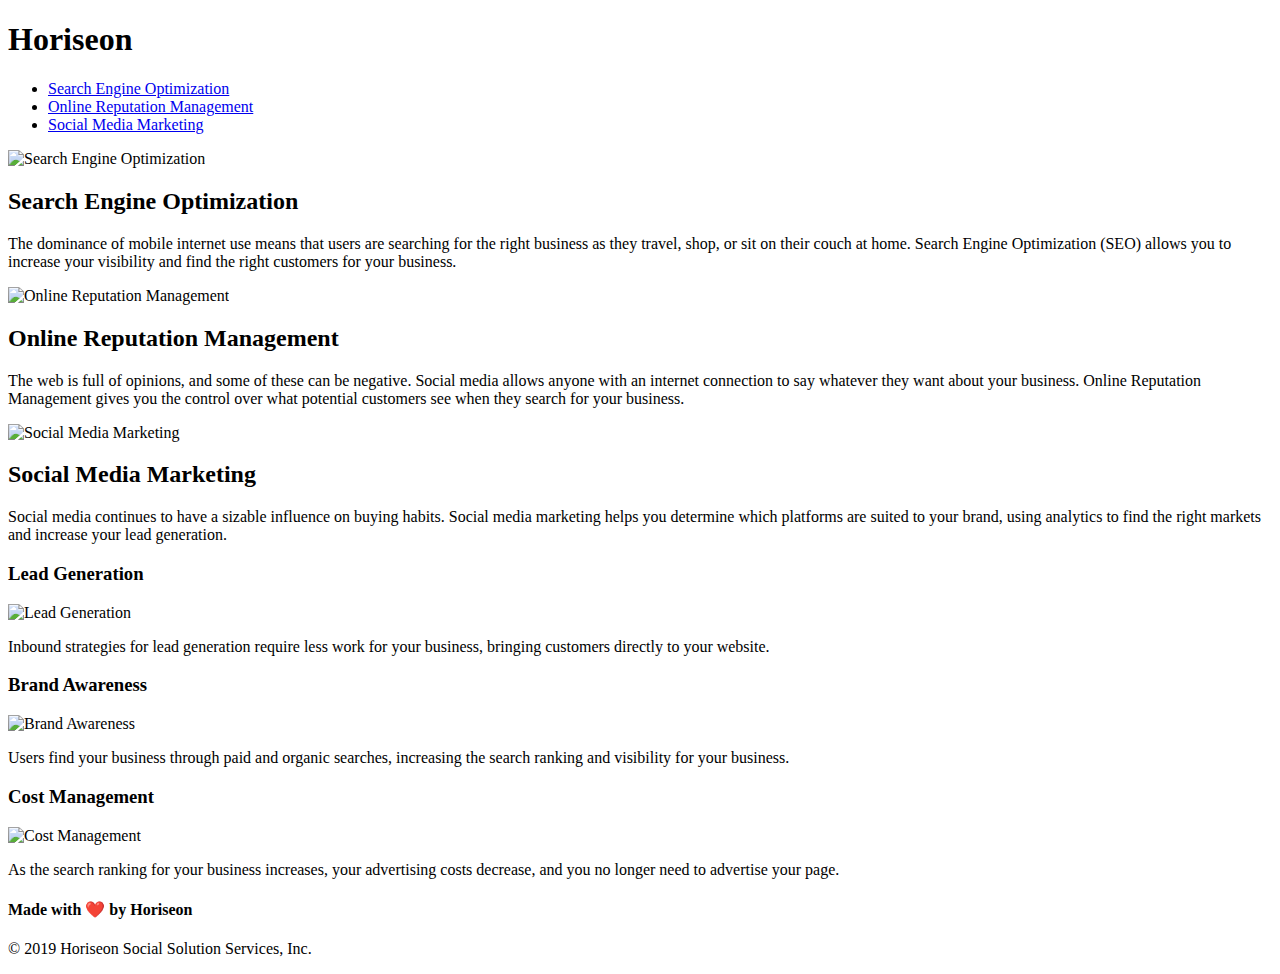
==== index.html @ 0db48e05 "Rearrange folder structure, so index.html is in root folder" ====
<!DOCTYPE html>
<html lang="en-us">

<head>
    <meta charset="UTF-8" />
    <link rel="stylesheet" href="./assets/css/style.css">
    <title>Horiseon Social Solution Services</title>
</head>

<body>
    <header>
        <h1>Hori<span class="seo">seo</span>n</h1>
        <nav>
            <ul>
                <li>
                    <a href="#search-engine-optimization">Search Engine Optimization</a>
                </li>
                <li>
                    <a href="#online-reputation-management">Online Reputation Management</a>
                </li>
                <li>
                    <a href="#social-media-marketing">Social Media Marketing</a>
                </li>
            </ul>
        </nav>
    </header>
    <div class="hero"></div>
    <main>
        <div id="search-engine-optimization">
            <img src="./assets/images/search-engine-optimization.jpg" class="float-left" alt="Search Engine Optimization" />
            <h2>Search Engine Optimization</h2>
            <p>
                The dominance of mobile internet use means that users are searching for the right business as they travel, shop, or sit on their couch at home. Search Engine Optimization (SEO) allows you to increase your visibility and find the right customers for your business.
            </p>
        </div>
        <div id="online-reputation-management">
            <img src="./assets/images/online-reputation-management.jpg" class="float-right" alt="Online Reputation Management" />
            <h2>Online Reputation Management</h2>
            <p>
                The web is full of opinions, and some of these can be negative. Social media allows anyone with an internet connection to say whatever they want about your business. Online Reputation Management gives you the control over what potential customers see when they search for your business.
            </p>
        </div>
        <div id="social-media-marketing">
            <img src="./assets/images/social-media-marketing.jpg" class="float-left" alt="Social Media Marketing" />
            <h2>Social Media Marketing</h2>
            <p>
                Social media continues to have a sizable influence on buying habits. Social media marketing helps you determine which platforms are suited to your brand, using analytics to find the right markets and increase your lead generation.
            </p>
        </div>
    </main>
    <aside>
        <div>
            <h3>Lead Generation</h3>
            <img src="./assets/images/lead-generation.png" alt="Lead Generation" />
            <p>
                Inbound strategies for lead generation require less work for your business, bringing customers directly to your website.
            </p>
        </div>
        <div>
            <h3>Brand Awareness</h3>
            <img src="./assets/images/brand-awareness.png" alt="Brand Awareness" />
            <p>
                Users find your business through paid and organic searches, increasing the search ranking and visibility for your business.
            </p>
        </div>
        <div>
            <h3>Cost Management</h3>
            <img src="./assets/images/cost-management.png" alt="Cost Management" />
            <p>
                As the search ranking for your business increases, your advertising costs decrease, and you no longer need to advertise your page.
            </p>
        </div>
    </aside>
    <footer>
        <h4>Made with ❤️️ by Horiseon</h4>
        <p>
            &copy; 2019 Horiseon Social Solution Services, Inc.
        </p>
    </footer>
</body>

</html>
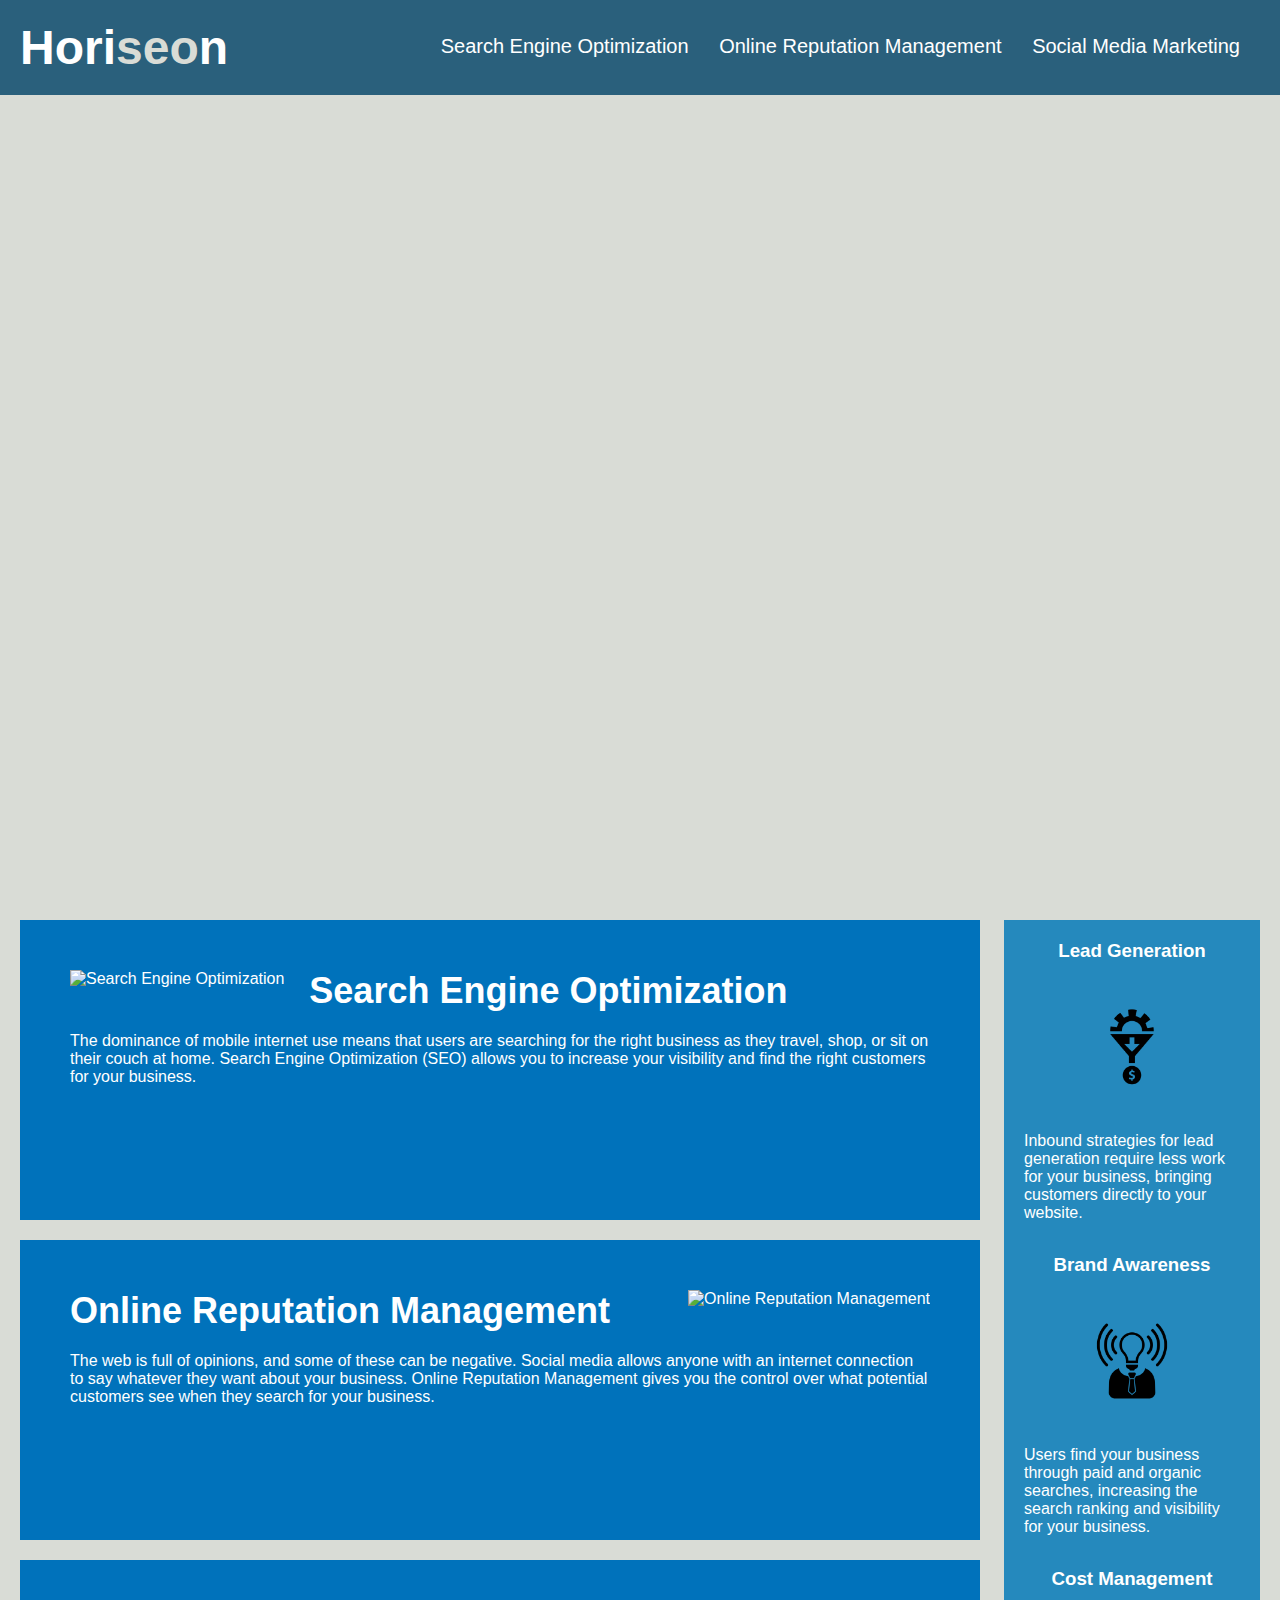
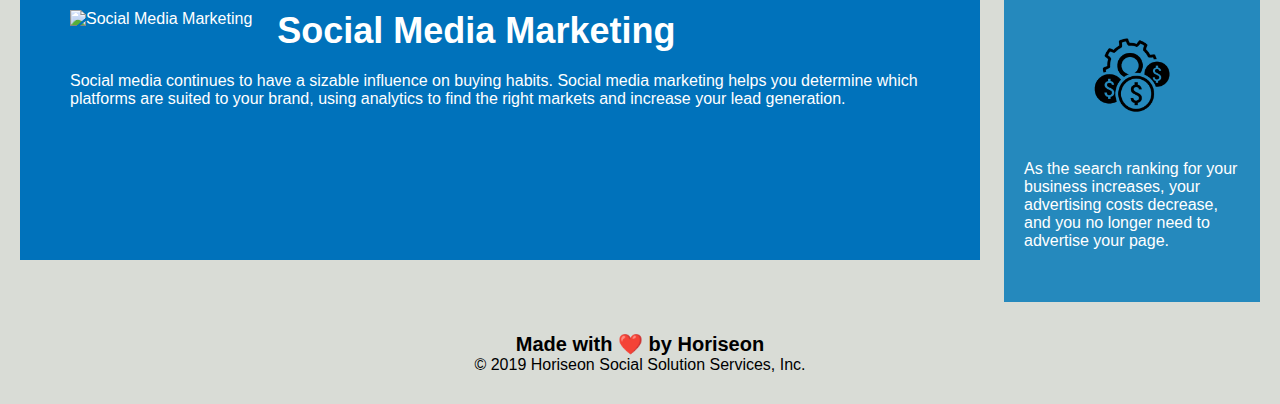
==== commit 24cff781: "Change links in index.html from 'assets' to 'Assets'; unable to rename folder on GitHub" ====
--- a/index.html
+++ b/index.html
@@ -3,7 +3,7 @@
 
 <head>
     <meta charset="UTF-8" />
-    <link rel="stylesheet" href="./assets/css/style.css">
+    <link rel="stylesheet" href="./Assets/css/style.css">
     <title>Horiseon Social Solution Services</title>
 </head>
 
@@ -27,21 +27,21 @@
     <div class="hero"></div>
     <main>
         <div id="search-engine-optimization">
-            <img src="./assets/images/search-engine-optimization.jpg" class="float-left" alt="Search Engine Optimization" />
+            <img src="./Assets/images/search-engine-optimization.jpg" class="float-left" alt="Search Engine Optimization" />
             <h2>Search Engine Optimization</h2>
             <p>
                 The dominance of mobile internet use means that users are searching for the right business as they travel, shop, or sit on their couch at home. Search Engine Optimization (SEO) allows you to increase your visibility and find the right customers for your business.
             </p>
         </div>
         <div id="online-reputation-management">
-            <img src="./assets/images/online-reputation-management.jpg" class="float-right" alt="Online Reputation Management" />
+            <img src="./Assets/images/online-reputation-management.jpg" class="float-right" alt="Online Reputation Management" />
             <h2>Online Reputation Management</h2>
             <p>
                 The web is full of opinions, and some of these can be negative. Social media allows anyone with an internet connection to say whatever they want about your business. Online Reputation Management gives you the control over what potential customers see when they search for your business.
             </p>
         </div>
         <div id="social-media-marketing">
-            <img src="./assets/images/social-media-marketing.jpg" class="float-left" alt="Social Media Marketing" />
+            <img src="./Assets/images/social-media-marketing.jpg" class="float-left" alt="Social Media Marketing" />
             <h2>Social Media Marketing</h2>
             <p>
                 Social media continues to have a sizable influence on buying habits. Social media marketing helps you determine which platforms are suited to your brand, using analytics to find the right markets and increase your lead generation.
@@ -51,21 +51,21 @@
     <aside>
         <div>
             <h3>Lead Generation</h3>
-            <img src="./assets/images/lead-generation.png" alt="Lead Generation" />
+            <img src="./Assets/images/lead-generation.png" alt="Lead Generation" />
             <p>
                 Inbound strategies for lead generation require less work for your business, bringing customers directly to your website.
             </p>
         </div>
         <div>
             <h3>Brand Awareness</h3>
-            <img src="./assets/images/brand-awareness.png" alt="Brand Awareness" />
+            <img src="./Assets/images/brand-awareness.png" alt="Brand Awareness" />
             <p>
                 Users find your business through paid and organic searches, increasing the search ranking and visibility for your business.
             </p>
         </div>
         <div>
             <h3>Cost Management</h3>
-            <img src="./assets/images/cost-management.png" alt="Cost Management" />
+            <img src="./Assets/images/cost-management.png" alt="Cost Management" />
             <p>
                 As the search ranking for your business increases, your advertising costs decrease, and you no longer need to advertise your page.
             </p>
--- a/Assets/css/style.css
+++ b/Assets/css/style.css
@@ -0,0 +1,135 @@
+* {
+    box-sizing: border-box;
+    padding: 0;
+    margin: 0;
+}
+
+body {
+    background-color: #d9dcd6;
+}
+
+header {
+    padding: 20px;
+    font-family: 'Trebuchet MS', 'Lucida Sans Unicode', 'Lucida Grande', 'Lucida Sans', Arial, sans-serif;
+    background-color: #2a607c;
+    color: #ffffff;
+}
+
+header>h1 {
+    display: inline-block;
+    font-size: 48px;
+}
+
+header>h1 .seo {
+    color: #d9dcd6;
+}
+
+nav {
+    padding-top: 15px;
+    margin-right: 20px;
+    float: right;
+    font-family: 'Gill Sans', 'Gill Sans MT', Calibri, 'Trebuchet MS', sans-serif;
+    font-size: 20px;
+}
+
+nav ul {
+    list-style-type: none;
+}
+
+nav ul li {
+    display: inline-block;
+    margin-left: 25px;
+}
+
+a {
+    color: #ffffff;
+    text-decoration: none;
+}
+
+p {
+    font-size: 16px;
+}
+
+.hero {
+    height: 800px;
+    width: 100%;
+    margin-bottom: 25px;
+    background-image: url("../images/digital-marketing-meeting.jpg");
+    background-size: cover;
+    background-position: center;
+}
+
+.float-left {
+    float: left;
+    margin-right: 25px;
+}
+
+.float-right {
+    float: right;
+    margin-left: 25px;
+}
+
+/* Classes used in main body */
+main {
+    width: 75%;
+    display: inline-block;
+    margin-left: 20px;
+}
+
+main div {
+    margin-bottom: 20px;
+    padding: 50px;
+    height: 300px;
+    font-family: 'Gill Sans', 'Gill Sans MT', Calibri, 'Trebuchet MS', sans-serif;
+    background-color: #0072bb;
+    color: #ffffff;
+}
+
+main div img {
+    max-height: 200px;
+}
+
+main div h2 {
+    margin-bottom: 20px;
+    font-size: 36px;
+}
+
+/* Classes used in the sidebar */
+aside {
+    margin-right: 20px;
+    padding: 20px;
+    clear: both;
+    float: right;
+    width: 20%;
+    height: 100%;
+    font-family: 'Gill Sans', 'Gill Sans MT', Calibri, 'Trebuchet MS', sans-serif;
+    background-color: #2589bd;
+}
+
+aside div {
+    margin-bottom: 32px;
+    color: #ffffff;
+}
+
+aside div>h3 {
+    margin-bottom: 10px;
+    text-align: center;
+}
+
+aside div>img {
+    display: block;
+    margin: 10px auto;
+    max-width: 150px;
+}
+
+/* Classes used in the footer */
+footer {
+    padding: 30px;
+    clear: both;
+    font-family: 'Trebuchet MS', 'Lucida Sans Unicode', 'Lucida Grande', 'Lucida Sans', Arial, sans-serif;
+    text-align: center;
+}
+
+footer>h4 {
+    font-size: 20px;
+}
